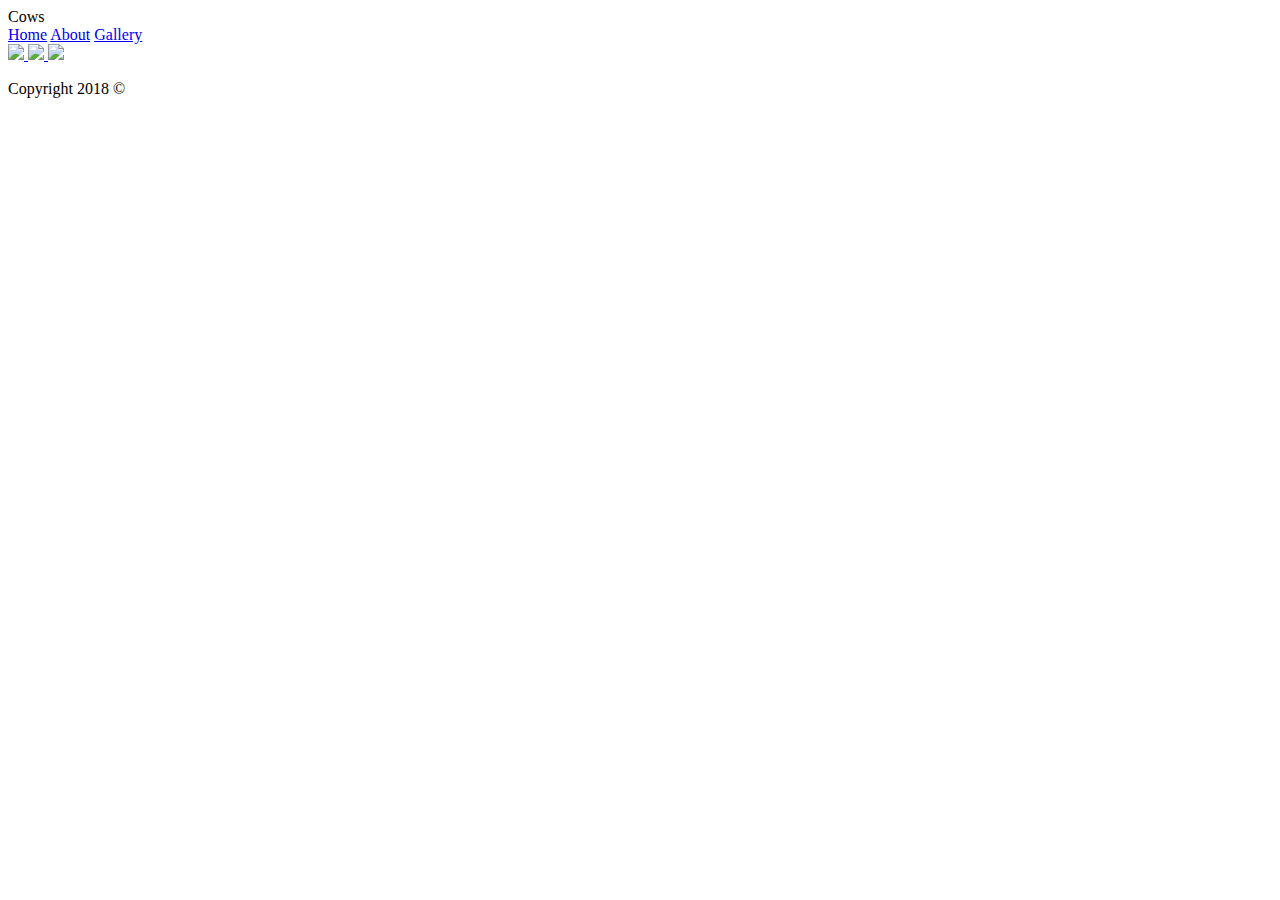
==== index.html @ c4036653 "Set up for the base of fanpage" ====
<!DOCTYPE html>
<html>
    <head>
        <meta charset="utf-8"/>
        <title> </title>
        <link rel="stylesheet" href="style.css" type="text/css" />
    </head>
    <body>
        <div class="header">Cows</div>
        <div class=navbar>
             <a href="index.html">Home</a>
             <a href="about.html">About</a>
             <a href="gallery.html">Gallery</a>
        </div>
        <div class="main">
        </div>
        <div class="content">
        </div>
        <div class="footer">
            <div class="social">
                <a href="https://www.facebook.com/profile.php?id=100011497240407">
                    <img class="social-image" src="https://upload.wikimedia.org/wikipedia/commons/thumb/c/c2/F_icon.svg/2000px-F_icon.svg.png">
                </a>
                <a href="https://twitter.com/cow">
                    <img class="social-image" src="http://goinkscape.com/wp-content/uploads/2015/07/twitter-logo-final.png">
                </a>
                <a href="https://www.instagram.com/dailycowpic/?hl=en">
                    <img class="social-image" src="https://instagram-brand.com/wp-content/uploads/2016/11/app-icon2.png">
                </a>
            </div>
            <div>
                <p>Copyright 2018 &copy</p>
            </div>
        </div>
        <script src="https://ajax.googleapis.com/ajax/libs/jquery/3.3.1/jquery.min.js"></script>
        <script type="text/javascript" src="js/script.js"></script>
    </body>
</html>
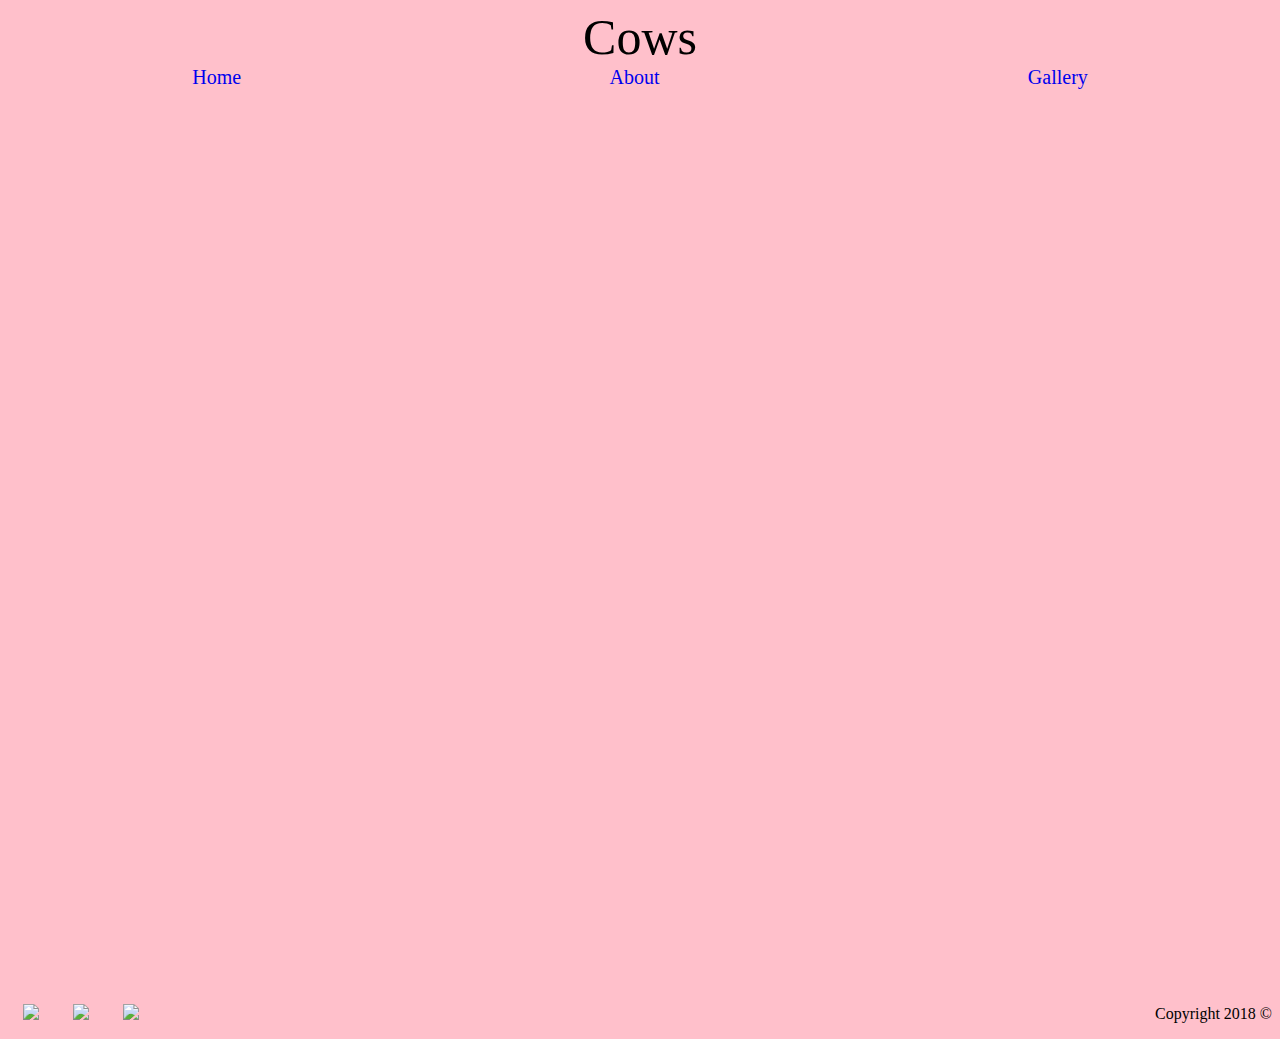
==== commit 42b24f70: "used flexbox to organize the about and gallery page" ====
--- a/index.html
+++ b/index.html
@@ -3,7 +3,7 @@
     <head>
         <meta charset="utf-8"/>
         <title> </title>
-        <link rel="stylesheet" href="style.css" type="text/css" />
+        <link rel="stylesheet" href="css/style.css" type="text/css" />
     </head>
     <body>
         <div class="header">Cows</div>
--- a/css/style.css
+++ b/css/style.css
@@ -0,0 +1,52 @@
+html {
+    height: 100%;
+}
+
+body {
+    height: 100%;
+    background-color: pink;
+}
+a {
+    text-decoration: none;
+}
+.header {
+    display: flex;
+    justify-content: center;
+    font-size: 50px;
+}
+.navbar {
+    display: flex;
+    justify-content: space-around;
+    font-size: 20px;
+}
+.footer {
+    display: flex;
+    justify-content: space-between;
+}
+.main {
+    height: 100%;
+    background-image: url("https://media.mnn.com/assets/images/2017/01/cow-in-pasture.jpg.838x0_q80.jpg");
+}
+.social-image{
+    width: 30px;
+    margin: 15px;
+}
+.aboutMain {
+    display: flex;
+}
+.leftPane {
+    font-size: 20px;
+    width: 60%;
+}
+.rightPane {
+    width: 40%;
+    background-image: url("https://encrypted-tbn0.gstatic.com/images?q=tbn:ANd9GcTuIHtvu03pSmm_T0rKckWOQlyNuN6T_gZHRCHWGi0Qf7e46wGnpQ");
+}
+
+.thumbnail {
+    display: block;
+    justify-content: center;
+}
+.thumbnail-image {
+    width: 250px;
+}
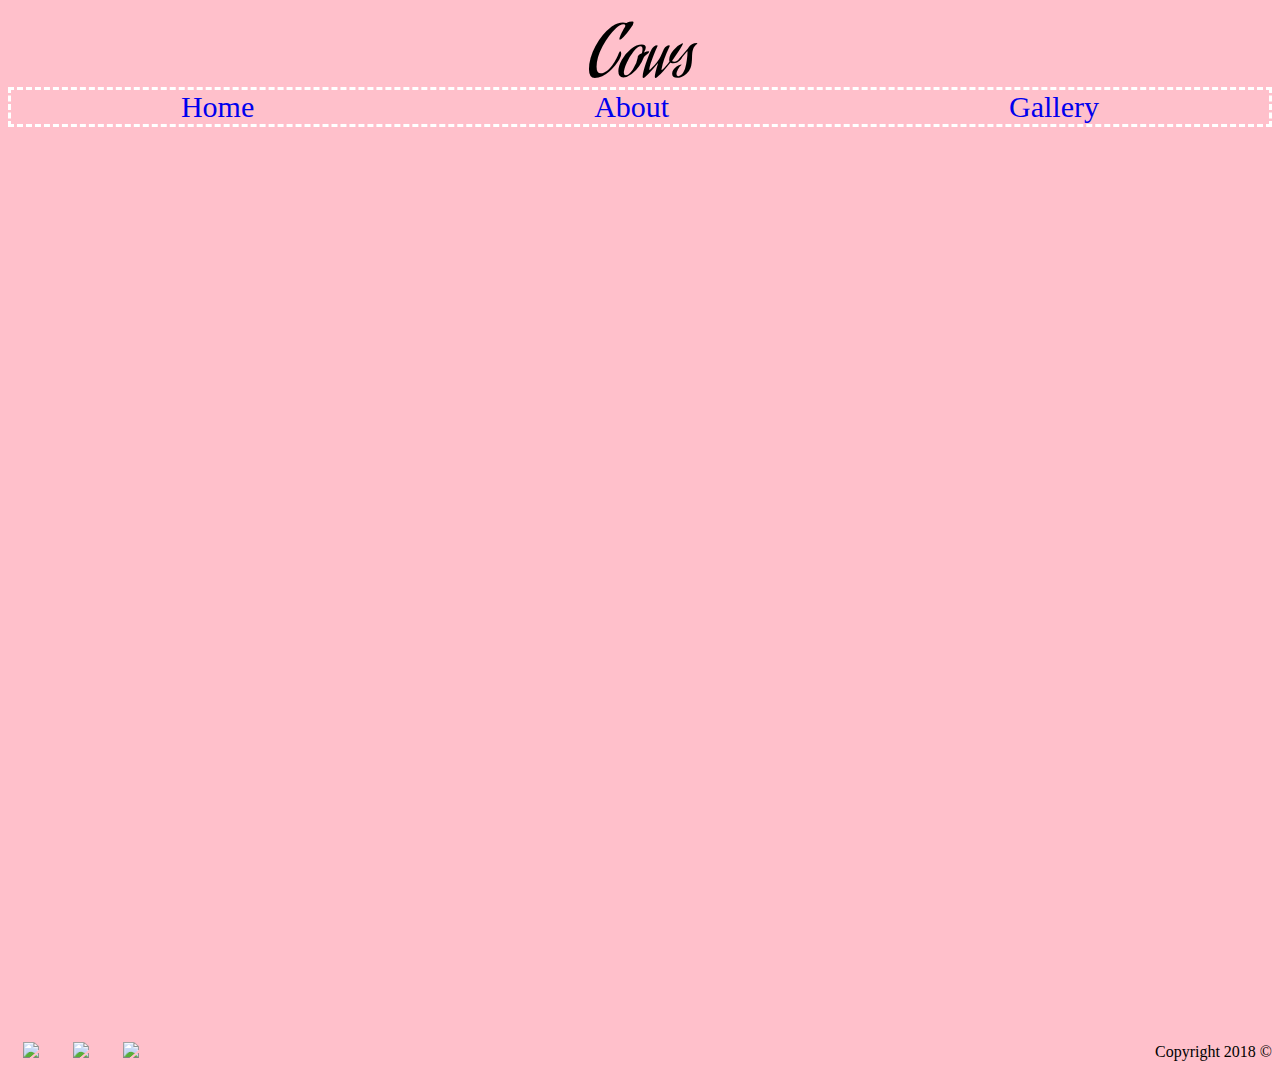
==== commit b9128223: "final touches up box model" ====
--- a/index.html
+++ b/index.html
@@ -3,6 +3,7 @@
     <head>
         <meta charset="utf-8"/>
         <title> </title>
+        <link href='https://fonts.googleapis.com/css?family=Aguafina Script' rel='stylesheet'>
         <link rel="stylesheet" href="css/style.css" type="text/css" />
     </head>
     <body>
--- a/css/style.css
+++ b/css/style.css
@@ -12,12 +12,15 @@
 .header {
     display: flex;
     justify-content: center;
-    font-size: 50px;
+    font-size: 70px;
+    font-family:'Aguafina Script';
+    margin-bottom: -30px;
 }
 .navbar {
     display: flex;
     justify-content: space-around;
-    font-size: 20px;
+    font-size: 30px;
+    border: 3px dashed white;
 }
 .footer {
     display: flex;
@@ -25,6 +28,8 @@
 }
 .main {
     height: 100%;
+    background-repeat: no-repeat;
+    background-size: cover;
     background-image: url("https://media.mnn.com/assets/images/2017/01/cow-in-pasture.jpg.838x0_q80.jpg");
 }
 .social-image{
@@ -35,18 +40,20 @@
     display: flex;
 }
 .leftPane {
-    font-size: 20px;
-    width: 60%;
+    font-size: 40px;
+    width: 70%;
+    background-color: white;
 }
 .rightPane {
-    width: 40%;
+    width: 30%;
+    height: 450px;
     background-image: url("https://encrypted-tbn0.gstatic.com/images?q=tbn:ANd9GcTuIHtvu03pSmm_T0rKckWOQlyNuN6T_gZHRCHWGi0Qf7e46wGnpQ");
 }
 
-.thumbnail {
+.thumbnail-image {
     display: block;
-    justify-content: center;
+    margin: 40px;
+    margin-left: 350px;
+    border: 5px dotted white;
+    padding: 30px;
 }
-.thumbnail-image {
-    width: 250px;
-}
